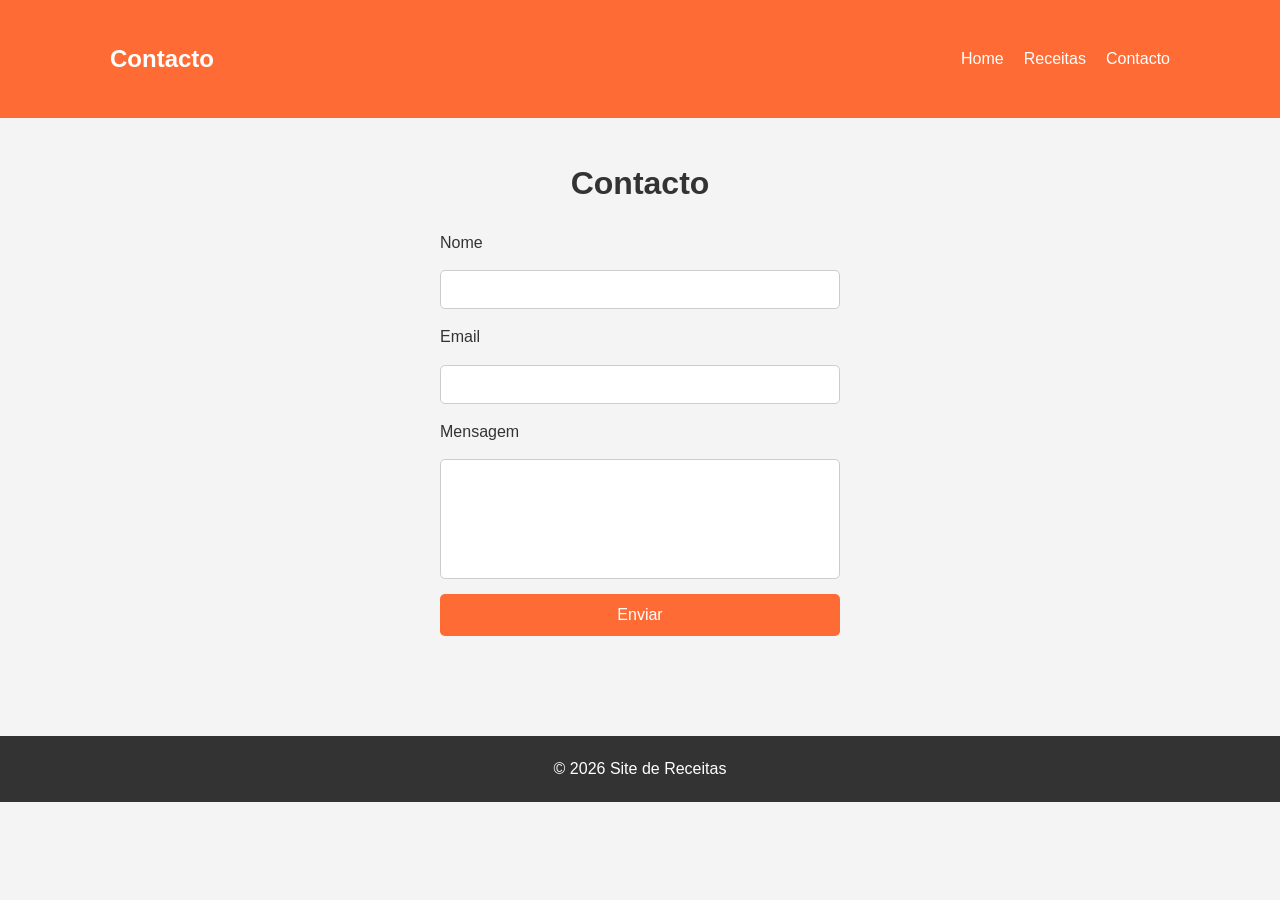
==== contacto.html @ 83d55f08 "Projeto feito" ====
<!DOCTYPE html>
<html lang="pt">
<head>

<meta charset="UTF-8">
<meta name="viewport" content="width=device-width, initial-scale=1.0">

<title>Contacto</title>

<link rel="stylesheet" href="css/style.css">

</head>

<body>

<header>

<div class="container">

<h1>Contacto</h1>

<ul class="menu">
<li><a href="index.html">Home</a></li>
<li><a href="receitas.html">Receitas</a></li>
<li><a href="contacto.html">Contacto</a></li>
</ul>

</div>

</header>

<section class="container">

<h2>Contacto</h2>

<form id="form">

<label>Nome</label>
<input type="text" id="nome">

<label>Email</label>
<input type="email" id="email">

<label>Mensagem</label>
<textarea id="mensagem"></textarea>

<button type="submit">Enviar</button>

</form>

</section>

<footer>

<p>© 2026 Site de Receitas</p>

</footer>

<script src="js/script.js"></script>

</body>
</html>
---- css/style.css ----
/* RESET */

*{
margin:0;
padding:0;
box-sizing:border-box;
}

/* BODY */

body{
font-family:'Poppins', sans-serif;
background:#f4f4f4;
color:#333;
line-height:1.6;
}

/* CONTAINER */

.container{
max-width:1100px;
margin:auto;
padding:40px 20px;
}

/* HEADER */

header{
background:#ff6b35;
color:white;
}

header .container{
display:flex;
justify-content:space-between;
align-items:center;
}

header h1{
font-size:24px;
}

/* MENU */

.menu{
list-style:none;
display:flex;
gap:20px;
}

.menu a{
color:white;
text-decoration:none;
font-weight:500;
}

.menu a:hover{
text-decoration:underline;
}

/* HERO */

.hero{
background:#ffe8d6;
text-align:center;
padding:80px 20px;
}

.hero h2{
font-size:40px;
margin-bottom:20px;
}

/* TITLES */

h2{
margin-bottom:20px;
font-size:32px;
text-align:center;
}

h3{
margin-bottom:10px;
}

/* CARDS GRID */

.cards{
display:grid;
grid-template-columns:repeat(auto-fit,minmax(280px,1fr));
gap:30px;
margin-top:30px;
}

/* CARD */

.card{
background:white;
border-radius:10px;
box-shadow:0 5px 15px rgba(0,0,0,0.1);
overflow:hidden;

display:flex;
flex-direction:column;
justify-content:space-between;

transition:0.3s;
}

.card:hover{
transform:translateY(-5px);
}

/* CARD IMAGE */

.card img{
width:100%;
height:180px;
object-fit:cover;
}

/* CARD TEXT */

.card h3{
padding:15px;
}

.card p{
padding:0 15px 15px 15px;
min-height:50px;
}

/* CARD BUTTON */

.card a{
display:block;
background:#ff6b35;
color:white;
text-align:center;
padding:12px;
text-decoration:none;
margin-top:auto;
}

.card a:hover{
background:#e85a2b;
}

/* RECIPE PAGE */

.recipe{
background:white;
padding:30px;
border-radius:10px;
box-shadow:0 5px 15px rgba(0,0,0,0.1);
}

.recipe img{
width:100%;
max-width:500px;
border-radius:10px;
margin:20px 0;
}

.recipe ul{
margin-left:20px;
margin-bottom:20px;
}

/* GALLERY */

.gallery{
display:grid;
grid-template-columns:repeat(auto-fit,minmax(200px,1fr));
gap:20px;
margin-top:30px;
}

.gallery img{
width:100%;
border-radius:10px;
transition:0.3s;
}

.gallery img:hover{
transform:scale(1.05);
}

/* FORM */

form{
display:flex;
flex-direction:column;
gap:15px;
max-width:400px;
margin:20px auto;
}

input, textarea{
padding:10px;
border:1px solid #ccc;
border-radius:5px;
font-size:15px;
}

textarea{
height:120px;
resize:none;
}

/* BUTTON */

button{
background:#ff6b35;
border:none;
padding:12px;
color:white;
border-radius:5px;
cursor:pointer;
font-size:16px;
}

button:hover{
background:#e85a2b;
}

/* FOOTER */

footer{
background:#333;
color:white;
text-align:center;
padding:20px;
margin-top:40px;
}

/* RESPONSIVE */

@media(max-width:768px){

header .container{
flex-direction:column;
gap:10px;
}

.menu{
flex-direction:column;
align-items:center;
}

.hero h2{
font-size:28px;
}

.cards{
grid-template-columns:1fr;
}

}
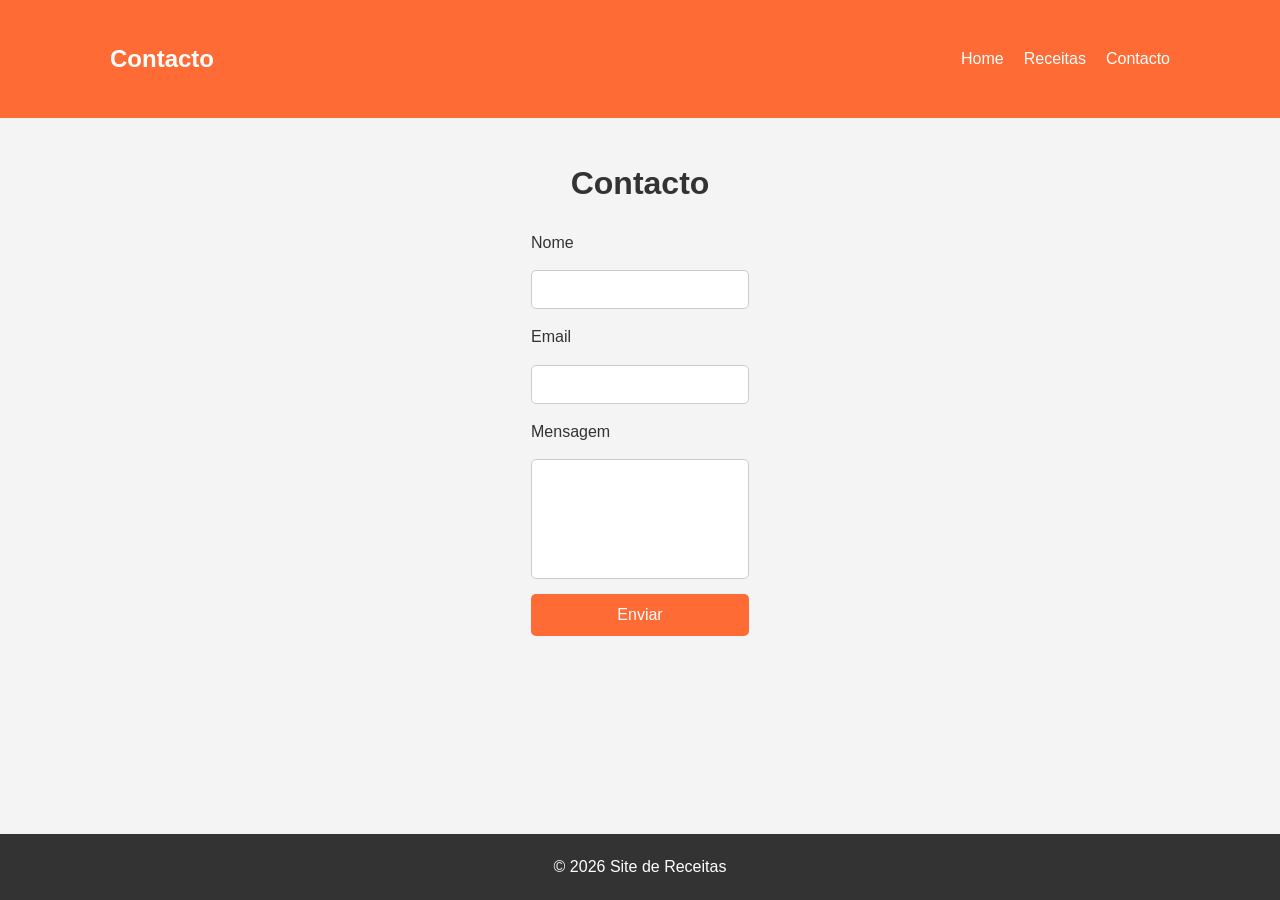
==== commit 37f3a1f2: "depois de avaliaçao" ====
--- a/contacto.html
+++ b/contacto.html
@@ -1,62 +1,68 @@
-<!DOCTYPE html>
+<!doctype html>
 <html lang="pt">
-<head>
+  <head>
+    <meta charset="UTF-8" />
+    <meta name="viewport" content="width=device-width, initial-scale=1.0" />
 
-<meta charset="UTF-8">
-<meta name="viewport" content="width=device-width, initial-scale=1.0">
+    <title>Contacto</title>
 
-<title>Contacto</title>
+    <link rel="stylesheet" href="css/style.css" />
+    <style>
+  
+    html, body {
+        height: 100%;
+        margin: 0;
+    }
 
-<link rel="stylesheet" href="css/style.css">
+    body {
+        display: flex;
+        flex-direction: column;
+    }
 
-</head>
+    section.container {
+        flex: 1;
+    }
 
-<body>
+    footer {
+        flex-shrink: 0;
+    }
+  </style>
+  </head>
 
-<header>
+  <body>
+    <header>
+      <div class="container">
+        <h1>Contacto</h1>
 
-<div class="container">
+        <ul class="menu">
+          <li><a href="index.html">Home</a></li>
+          <li><a href="receitas.html">Receitas</a></li>
+          <li><a href="contacto.html">Contacto</a></li>
+        </ul>
+      </div>
+    </header>
 
-<h1>Contacto</h1>
+    <section class="container">
+      <h2>Contacto</h2>
 
-<ul class="menu">
-<li><a href="index.html">Home</a></li>
-<li><a href="receitas.html">Receitas</a></li>
-<li><a href="contacto.html">Contacto</a></li>
-</ul>
+      <form id="form">
+        <label>Nome</label>
+        <input type="text" id="nome" />
 
-</div>
+        <label>Email</label>
+        <input type="email" id="email" />
 
-</header>
+        <label>Mensagem</label>
+        <textarea id="mensagem"></textarea>
 
-<section class="container">
+        <button type="submit">Enviar</button>
+      </form>
+    </section>
 
-<h2>Contacto</h2>
+    <footer>
+      <p>© 2026 Site de Receitas</p>
+    </footer>
 
-<form id="form">
-
-<label>Nome</label>
-<input type="text" id="nome">
-
-<label>Email</label>
-<input type="email" id="email">
-
-<label>Mensagem</label>
-<textarea id="mensagem"></textarea>
-
-<button type="submit">Enviar</button>
-
-</form>
-
-</section>
-
-<footer>
-
-<p>© 2026 Site de Receitas</p>
-
-</footer>
-
-<script src="js/script.js"></script>
-
-</body>
-</html>+    <script src="js/script.js"></script>
+  </body>
+</html>
--- a/css/style.css
+++ b/css/style.css
@@ -167,24 +167,6 @@
 margin-bottom:20px;
 }
 
-/* GALLERY */
-
-.gallery{
-display:grid;
-grid-template-columns:repeat(auto-fit,minmax(200px,1fr));
-gap:20px;
-margin-top:30px;
-}
-
-.gallery img{
-width:100%;
-border-radius:10px;
-transition:0.3s;
-}
-
-.gallery img:hover{
-transform:scale(1.05);
-}
 
 /* FORM */
 
@@ -231,7 +213,6 @@
 color:white;
 text-align:center;
 padding:20px;
-margin-top:40px;
 }
 
 /* RESPONSIVE */
@@ -256,4 +237,6 @@
 grid-template-columns:1fr;
 }
 
+
+
 }
